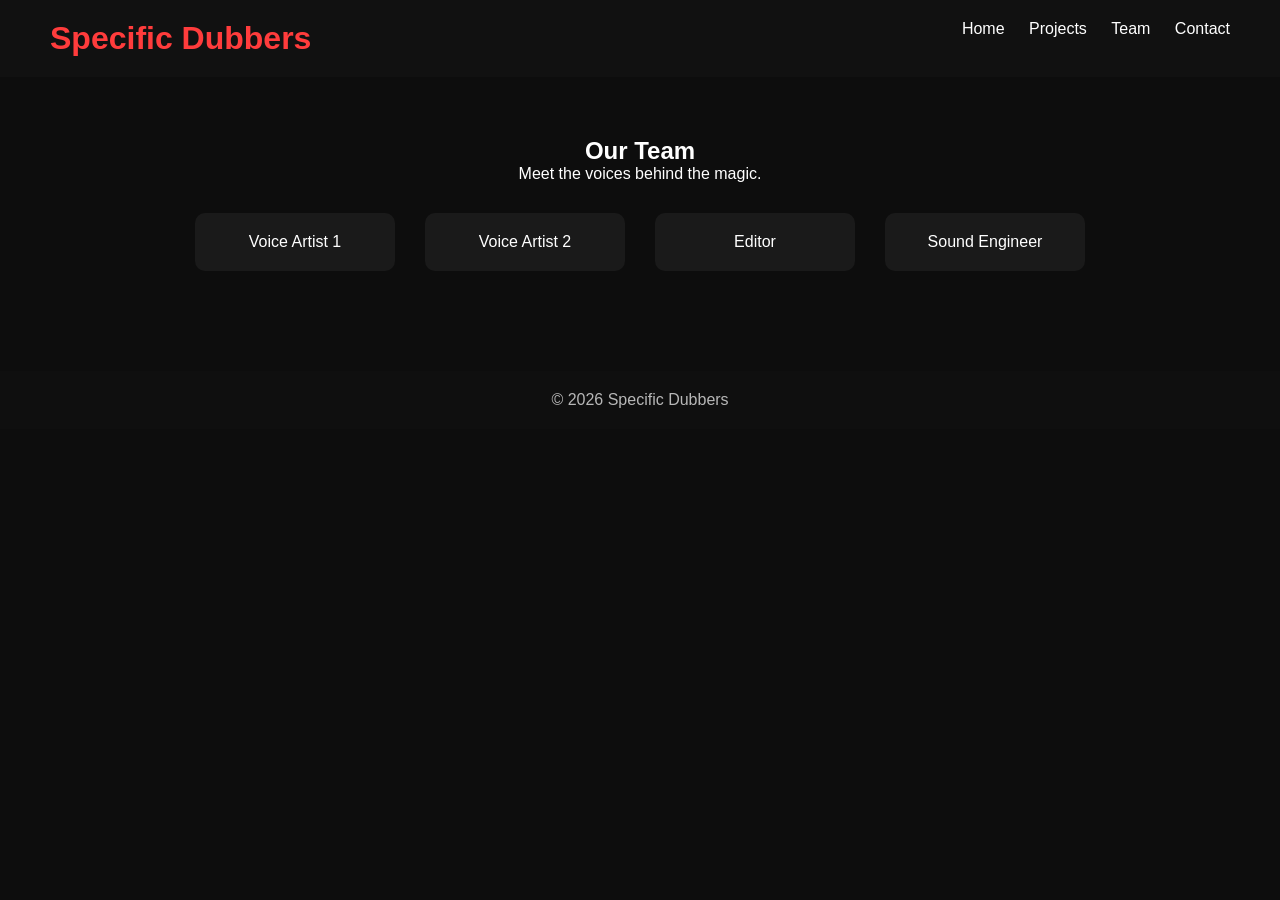
==== team.html @ 45b16a35 "Update team.html" ====
<!DOCTYPE html>
<html lang="en">
<head>
    <meta charset="UTF-8">
    <meta name="viewport" content="width=device-width, initial-scale=1.0">
    <title>Team - Specific Dubbers</title>
    <link rel="stylesheet" href="style2.css">
</head>

<body>

<header>
    <h1>Specific Dubbers</h1>
    <nav>
        <a href="index.html">Home</a>
        <a href="index.html">Projects</a>
        <a href="team.html">Team</a>
        <a href="index.html">Contact</a>
    </nav>
</header>

<section class="section">
    <h2>Our Team</h2>
    <p>Meet the voices behind the magic.</p>

    <div class="languages">
        <div class="card">Voice Artist 1</div>
        <div class="card">Voice Artist 2</div>
        <div class="card">Editor</div>
        <div class="card">Sound Engineer</div>
    </div>
</section>

<footer>
    <p>© 2026 Specific Dubbers</p>
</footer>

</body>
</html>
---- style2.css ----
html {
    scroll-behavior: smooth;
}
/* RESET */
* {
    margin: 0;
    padding: 0;
    box-sizing: border-box;
    font-family: Arial, sans-serif;
}

/* BODY */
body {
    background-color: #0d0d0d;
    color: white;
}

/* HEADER */
header {
    display: flex;
    justify-content: space-between;
    padding: 20px 50px;
    background: #111;
}

header h1 {
    color: #ff3c3c;
}

nav a {
    margin-left: 20px;
    text-decoration: none;
    color: white;
    transition: 0.3s;
}

nav a:hover {
    color: #ff3c3c;
}

/* HERO SECTION */
/* HERO FIX */
.hero {
    position: relative;
    height: 110vh;
    display: flex;
    justify-content: center;
    align-items: center;
    text-align: center;

    background: 
        linear-gradient(rgba(0,0,0,0.6), rgba(0,0,0,0.8)),
        url("p2.png");

    background-size: cover;
    background-position: center;
}

/* PARTICLES LAYER */
#particles-js {
    position: absolute;
    width: 100%;
    height: 100%;
    top: 0;
    left: 0;
}

/* CONTENT ABOVE PARTICLES */
.hero-content {
    position: relative;
    z-index: 2;
}

/* TEXT GLOW */
.hero h2 {
    text-shadow: 0 0 20px rgba(0,0,0,0.8);
}

.hero p {
    text-shadow: 0 0 10px rgba(0,0,0,0.6);
}

.btn {
    margin-top: 20px;
    padding: 12px 25px;
    border: none;
    background: #ff3c3c;
    color: white;
    cursor: pointer;
    border-radius: 5px;
    transition: 0.3s;
}

.btn:hover {
    background: #ff1a1a;
}

/* SECTION */
.section {
    padding: 60px 50px;
    text-align: center;
}

/* LANGUAGES */
.languages {
    display: flex;
    justify-content: center;
    gap: 30px;
    margin-top: 30px;
}

.card {
    background: #1a1a1a;
    padding: 20px;
    border-radius: 10px;
    width: 200px;
    transition: 0.3s;
}

.card:hover {
    transform: translateY(-5px);
    background: #222;
}

/* CONTACT SECTION */
.contact {
    background: #000;
    padding: 60px 80px;
    text-align: center;
}

.contact h2 {
    color: white;
    margin-bottom: 30px;
    font-size: 28px;
}

.contact form {
    max-width: 1200px;
    margin: auto;
}

.contact input,
.contact textarea {
    width: 100%;
    padding: 15px;
    margin-bottom: 20px;
    border: none;
    outline: none;
    background: #e6e6e6;
    color: #333;
    font-size: 14px;
}

.contact textarea {
    resize: none;
}

.contact button {
    background: #ff3c1f;
    color: white;
    border: none;
    padding: 10px 25px;
    cursor: pointer;
    font-size: 14px;
    transition: 0.3s;
}

.contact button:hover {
    background: #ff1a00;
}

/* FOOTER */
footer {
    text-align: center;
    padding: 20px;
    background: #111;
    margin-top: 40px;
    opacity: 0.7;
}
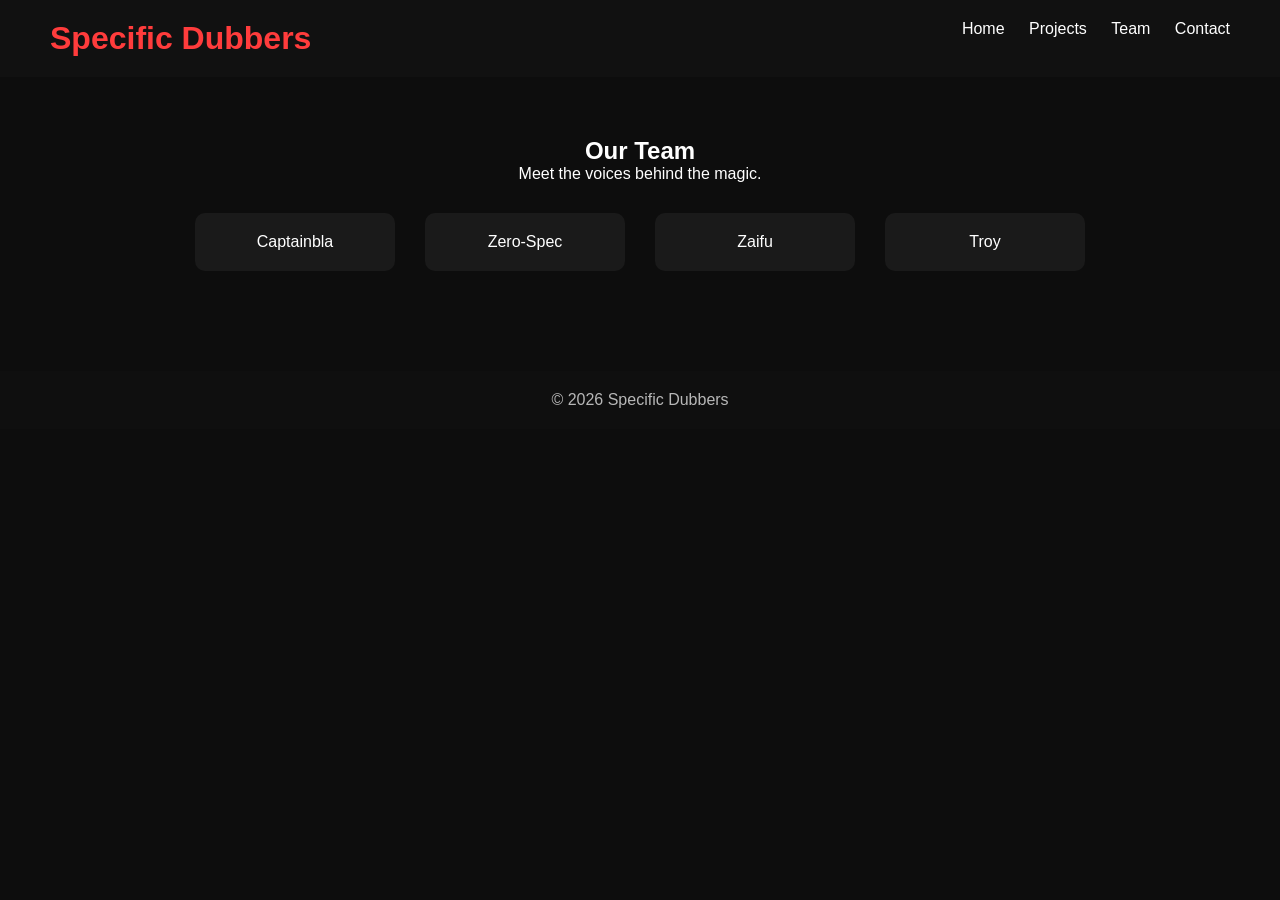
==== commit f5c00715: "Update team.html" ====
--- a/team.html
+++ b/team.html
@@ -24,10 +24,10 @@
     <p>Meet the voices behind the magic.</p>
 
     <div class="languages">
-        <div class="card">Voice Artist 1</div>
-        <div class="card">Voice Artist 2</div>
-        <div class="card">Editor</div>
-        <div class="card">Sound Engineer</div>
+        <div class="card">Captainbla</div>
+        <div class="card">Zero-Spec</div>
+        <div class="card">Zaifu</div>
+        <div class="card">Troy</div>
     </div>
 </section>
 
